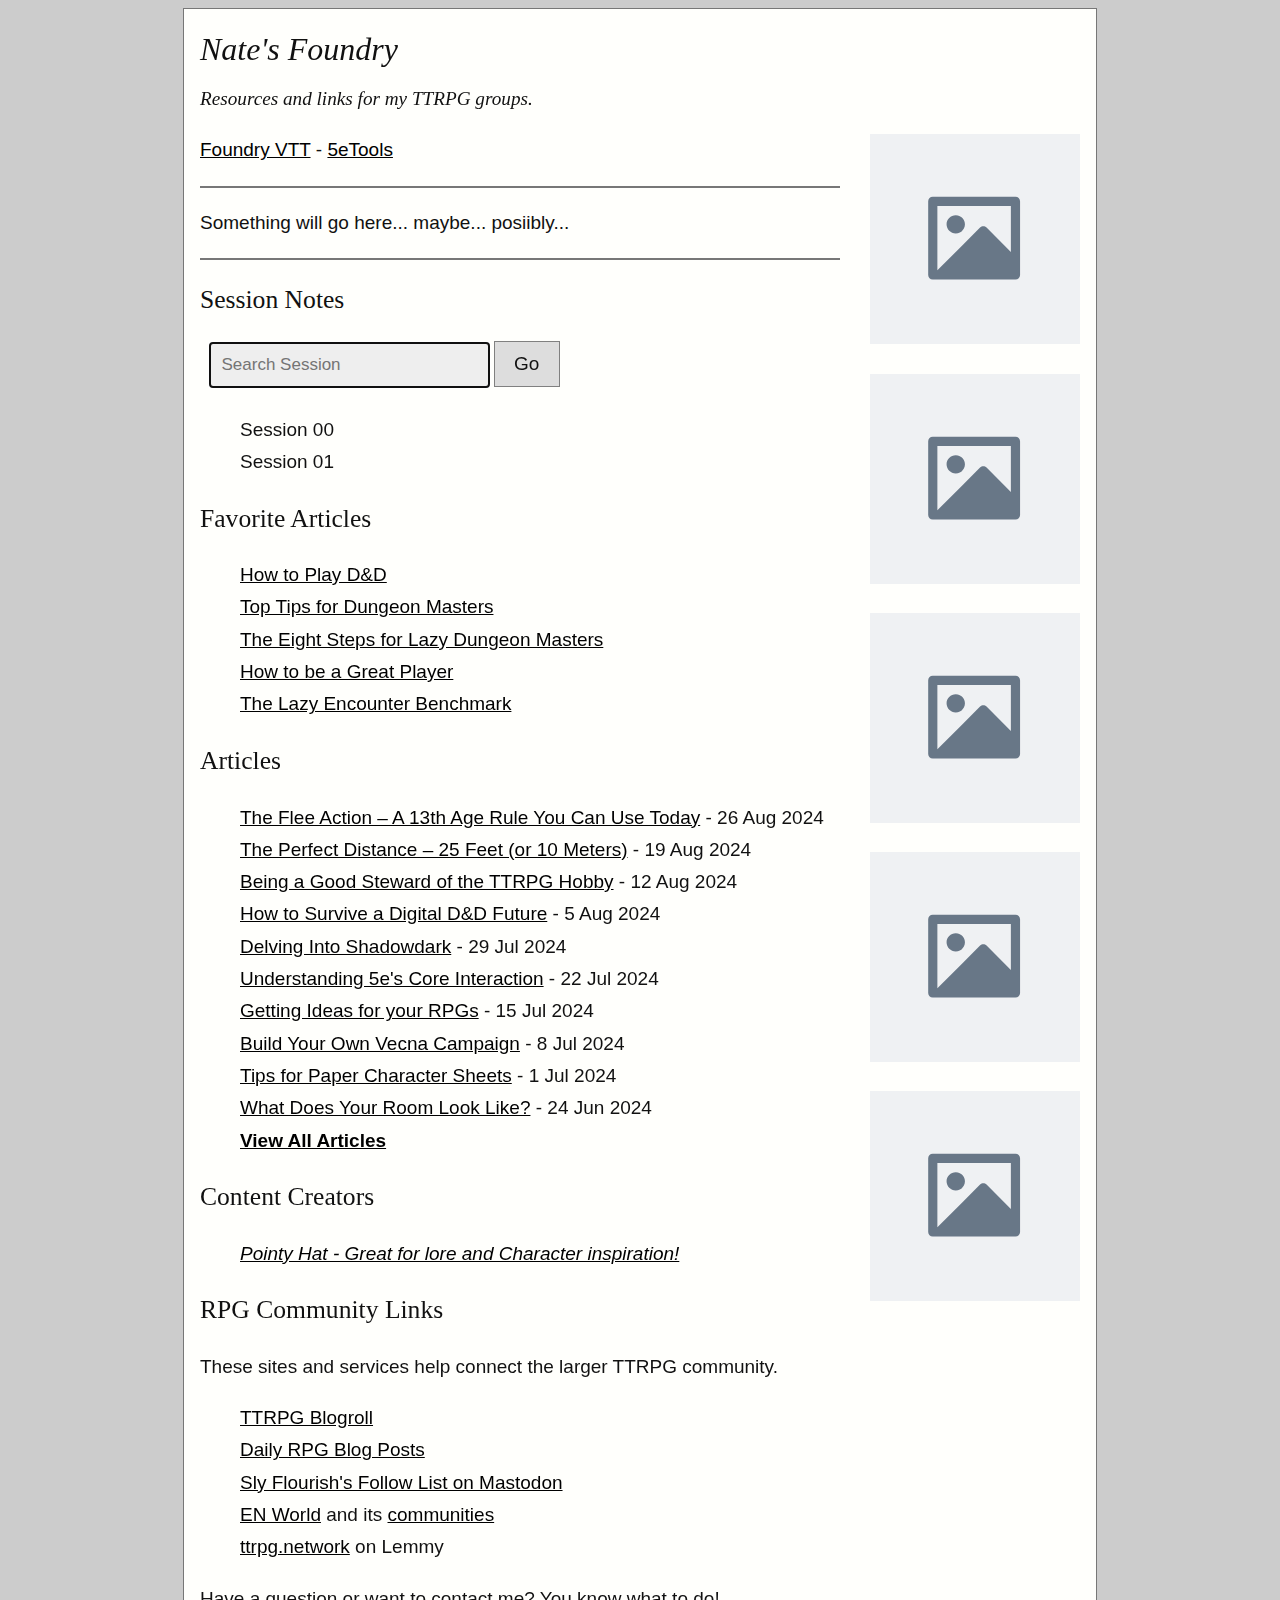
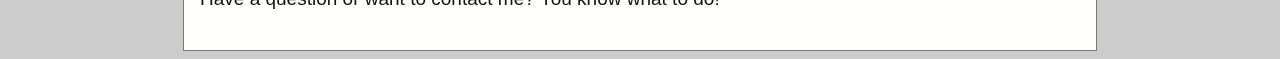
==== natesfoundryWebsite/index.html @ 3c6cb63d "added some tweaks" ====
<!DOCTYPE html>
<!-- saved from url=(0024)https://slyflourish.com/ -->
<html lang="en"><head><meta http-equiv="Content-Type" content="text/html; charset=UTF-8">

<title>Nate's Foundry.</title>
<meta name="description" content="Weekly articles with tips, tricks, tools, and advice for game masters written by the author of Return of the Lazy Dungeon Master.">
<link rel="icon" type="image/png" sizes="32x32" href="https://slyflourish.com/favicon-32x32.png">
<link rel="icon" type="image/png" sizes="16x16" href="https://slyflourish.com/favicon-16x16.png">
<link rel="stylesheet" type="text/css" href="./Sly Flourish_ Helping game masters run great roleplaying games._files/style.css">
<link rel="alternate" type="application/rss+xml" title="Sly Flourish: Building the better RPG gamemaster." href="https://slyflourish.com/index.xml">
<meta name="viewport" content="user-scalable=yes, width=device-width">
</head>
<body>

<div class="container">
<div class="index_header">
<h1>Nate's Foundry</h1>
<p class="site_description">Resources and links for my TTRPG groups.</p>
</div>
<div class="article_list">

<p><a href="https://natesfoundry.com" target="_blank">Foundry VTT</a> - <a href="https://5e.tools/" target="_blank">5eTools</a></p>

<!-- KS tracking code: 139hkj -->

<hr>

<p>Something will go here... maybe... posiibly...</p>

<hr>

<h2>Session Notes</h2>

<form action="https://slyflourish.com/search.html" method="GET">
    <input type="text" name="q" placeholder="Search Session" id="searchBox" size="30" autofocus="" autocomplete="on">
    <button type="submit">Go</button>
</form>

<ul>
    <li>Session 00</li>
    <li>Session 01</li>
</ul>

<h2>Favorite Articles</h2>
<ul>
<li><a href="https://slyflourish.com/getting_started_with_dnd.html">How to Play D&amp;D</a></li>
<li><a href="https://slyflourish.com/top_advice.html">Top Tips for Dungeon Masters</a></li>
<li><a href="https://slyflourish.com/eight_steps_2023.html">The Eight Steps for Lazy Dungeon Masters</a></li>
<li><a href="https://slyflourish.com/be_a_great_player.html">How to be a Great Player</a></li>
<li><a href="https://slyflourish.com/the_lazy_encounter_benchmark.html">The Lazy Encounter Benchmark</a></li>
</ul>

<h2>Articles</h2>
<ul>

<li><a href="https://slyflourish.com/the_flee_action.html">The Flee Action – A 13th Age Rule You Can Use Today</a> - 26 Aug 2024</li>
<li><a href="https://slyflourish.com/25_feet.html">The Perfect Distance –&nbsp;25 Feet (or 10 Meters)</a> - 19 Aug 2024</li>
<li><a href="https://slyflourish.com/being_a_good_steward.html">Being a Good Steward of the TTRPG Hobby</a> - 12 Aug 2024</li>
<li><a href="https://slyflourish.com/survive_a_digital_dnd.html">How to Survive a Digital D&amp;D Future</a> - 5 Aug 2024</li>
<li><a href="https://slyflourish.com/delving_into_shadowdark.html">Delving Into Shadowdark</a> - 29 Jul 2024</li>
<li><a href="https://slyflourish.com/understanding_dnds_core_interaction.html">Understanding 5e's Core Interaction</a> - 22 Jul 2024</li>
<li><a href="https://slyflourish.com/getting_ideas_for_dd.html">Getting Ideas for your RPGs</a> - 15 Jul 2024</li>
<li><a href="https://slyflourish.com/vecna_tears_of_unmaking.html">Build Your Own Vecna Campaign</a> - 8 Jul 2024</li>
<li><a href="https://slyflourish.com/paper_based_character_sheets.html">Tips for Paper Character Sheets</a> - 1 Jul 2024</li>
<li><a href="https://slyflourish.com/what_does_your_room_look_like.html">What Does Your Room Look Like?</a> - 24 Jun 2024</li>
<li><strong><a href="https://slyflourish.com/archive.html">View All Articles</a></strong></li>
</ul>

<h2>Content Creators</h2>
<ul>
<li><em><a href="https://www.youtube.com/@pointyhatstudios" target="_blank">Pointy Hat - Great for lore and Character inspiration!</a></em></li>
</ul>

<h2>RPG Community Links</h2>
<p>These sites and services help connect the larger TTRPG community.</p>
<ul>
<li><a href="https://dndblogs.com/rpg_blogroll.html">TTRPG Blogroll</a></li>
<li><a href="https://dndblogs.com/">Daily RPG Blog Posts</a></li>
<li><a href="https://chirp.enworld.org/@slyflourish/following">Sly Flourish's Follow List on Mastodon</a></li>
<li><a href="https://www.enworld.org/">EN World</a> and its <a href="https://www.enworld.org/forums/?skip=1">communities</a></li>
<li><a href="https://ttrpg.network/">ttrpg.network</a> on Lemmy</li>
</ul>

<p>Have a question or want to contact me? You know what to do!</p>

</form></div>

<div class="sidebar">
<p><a href=""><img alt="Placeholder" src="./Sly Flourish_ Helping game masters run great roleplaying games._files/placeholder.svg"></a></p>
<p><a href=""><img alt="Placeholder" src="./Sly Flourish_ Helping game masters run great roleplaying games._files/placeholder.svg"></a></p>
<p><a href=""><img alt="Placeholder" src="./Sly Flourish_ Helping game masters run great roleplaying games._files/placeholder.svg"></a></p>
<p><a href=""><img alt="Placeholder" src="./Sly Flourish_ Helping game masters run great roleplaying games._files/placeholder.svg"></a></p>
<p><a href=""><img alt="Placeholder" src="./Sly Flourish_ Helping game masters run great roleplaying games._files/placeholder.svg"></a></p>
</div>
<div class="footer" style="text-align: center"></div>
</div>

</body></html>
---- natesfoundryWebsite/Sly Flourish_ Helping game masters run great roleplaying games._files/style.css ----
/* small-sized stylings */
@media all and (max-width: 840px) { 

body {
padding: 0;
margin: 0;
}

.container {
width:95%;
border: 0px;
padding: 2.5%;
margin: 0px;
}

.article_list, .article {
margin: auto;
padding: 0px;
width: 100%;
}

.sidebar {
display: none;
}

img, object {
max-width: 100%;
height: auto;
margin: auto;
}

.article_callout {
border: 1px solid;
}

}
/* end small-sized media */

/* Midsized stylings */
@media all and (max-width: 1000px) and (min-width:841px) { 

body {
margin: .5em;
}

.container {
border: 0px;
padding: 2.5%;
margin: 0px;
border: 1px solid #777;
}

.article_list, .article {
float: left;
margin-right: 210px;
padding: 0 1em 0 0;
}

img, object {
max-width: 100%;
height: auto;
margin: auto;
}

.sidebar {
position: absolute;
float: right;
top: 6em;
right: 1em;
width: 210px;
margin-top: 0px;
font-size: 1em;
}
}

/* Full sized media */
@media all and (min-width: 1001px) { 

img, object {
max-width: 100%;
height: auto;
margin: auto;
}

body {
margin: .5em;
}

.coverbox {
float: right;
margin-left: 1em;
margin-bottom: 1em;
padding: 5px;
width: 500px;
max-width: 500px;
text-align: left
}

.container {
width:880px;
border: 1px solid #777;
margin-top: 1em;
padding: 1em;
}

.article_list, .article{
margin-top: 0px;
float:left;
width:640px;
}

.sidebar {
float:right;
width:210px;
margin-top: 0px;
}
} /* end full-sized media query */

html {
overflow-x: hidden;
}

p, li, blockquote, td, th, ol  {
/* font-family: Palatino, "Palatino Linotype", "Palatino LT STD", "Book Antiqua", Georgia, serif; */
/* font-family: Arial, Helvetica, sans-serif; */
font-family: -apple-system, BlinkMacSystemFont, Segoe UI, Oxygen, Ubuntu, Cantarell, Droid Sans, Helvetica Neue, Fira Sans, sans-serif;
font-size: 19px;
line-height: 1.7em;
letter-spacing:0;
word-wrap:break-word;
overflow-wrap: break-word;
}

hr {
  border: 1px solid #777;
}

.article_list ul, .article_list_footer ul{
  list-style-type: none;
}

.article_list ul .article_list li, .article_list_footer ul .article_list_footer li{
padding-left: 0em;
text-indent: -1em;
}

h1, h2, h3 {
font-family: Palatino, "Palatino Linotype", "Palatino LT STD", "Book Antiqua", Georgia, serif;
}

body{
background:#ccc;
color: #111;
-webkit-text-size-adjust: none;
}

.container {
background:#fffffc;
margin: auto;
}

blockquote {
color: #444;
font-style: italic;
}

.index_header h1, .return_link {
font-family: Georgia, times, serif;
font-style: italic;
font-weight: normal;
font-size: 2em;
margin: 0;
padding-top: 0em;
}

.site_description {
font-family: Georgia, times, serif;
padding: 0;
margin-top: .5em;
margin-bottom: 0;
font-style: italic;
font-size: 1.2em;
}

.return_link {
margin-bottom: 0px;
padding-bottom: 0px;
}

h1, legend {
line-height: 1.5em;
font-size: 2em;
font-weight: normal;
margin-top: 15px;
}

h2 {
font-weight: normal;
font-size: 1.6em;
line-height:1.5em;
}

h3 {
font-size: 1em;
font-weight: bold;
}

a, #reload{
color:#000;
cursor:pointer
}

a:visited {
color: #333;
}

.return_link a {
color: #111;
text-decoration: none;
}

.footer {
clear:both;
}

table {
border-collapse:collapse;
margin: auto;
}

th, td {
border: 1px #ccc solid;
padding: 5px;
margin: 0;
text-align: left;
}

td.result {
text-align: center;
}

.video-container {
	position:relative;
	padding-bottom:56.25%;
	padding-top:30px;
	height:0;
	overflow:hidden;
}

.video-container iframe, .video-container object, .video-container embed {
	position:absolute;
	top:0;
	left:0;
	width:100%;
	height:100%;
}

td.noborder {
border: 0px;
}

button {
	height:40px;
	width:10em;
	margin:auto;
	font-size:1.2em;
}

td#button_cell {
	margin:auto;
	text-align:center;
}

table.survey_table {
	text-align:left;
	margin:0;
}

form input[type=text], form input[type=email] {
  padding: 12px;
  font-size: 17px;
  border: 1px solid grey;
  background: #eee;
  width: 70%;
  max-width: 15em;
  margin-bottom: 10px;
}

form input[type=text] {
margin-left: .5em;
}


form button {
  background: #ddd;
  color: #111;
  border: 1px solid grey;
  cursor: pointer;
  width: 3.5em;
  padding-top: 0;
  height: 48px;
}

form button:hover {
  background: #aaa;
}

form button, input[type=submit] {
  border: 1px solid grey;
  background: #ddd;
  color: #111;
  font-size: 19px;
  height: 46px;
  padding-top: 1px;
  cursor: pointer;
}

form button {
  width: 3.5em;
}

input[type=submit]:hover {
  background: #aaa;
}

.newsletter_form {
text-align: center;
}

/* Dark Mode */

@media (prefers-color-scheme: dark) {
body{
background:#000;
color: #eee;
}

.container {
background:#111;
}


blockquote {
color: #ddd;
}

a, #reload{
color:#fff;
}

a:visited {
color: #ccc;
}

.return_link a {
color: #eee;
}

form input[type=text], form input[type=email] {
  background: #444;
  color: #eee;
}


form button {
  background: #555;
  color: white;
}

form button:hover {
  background: #aaa;
}

form button, input[type=submit] {
  background: #555;
  color: white;
}

input[type=submit]:hover {
  background: #aaa;
}

}
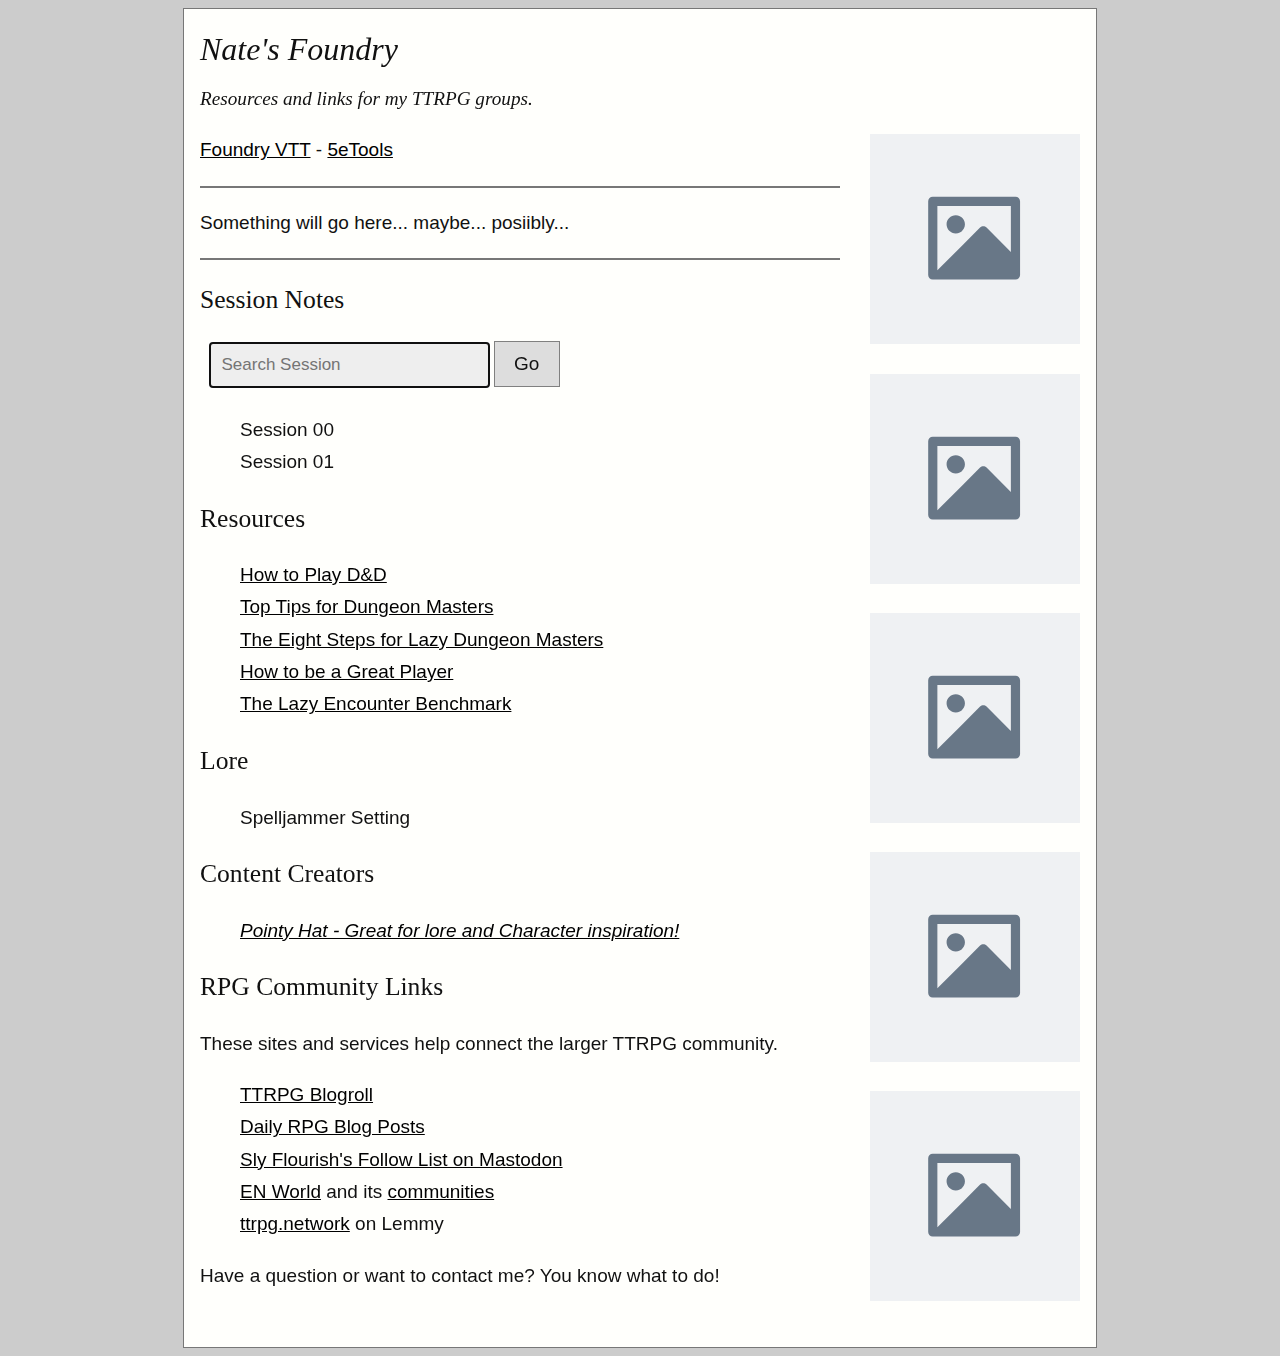
==== commit e6a455cf: "update HTML" ====
--- a/natesfoundryWebsite/index.html
+++ b/natesfoundryWebsite/index.html
@@ -1,98 +1,123 @@
 <!DOCTYPE html>
 <!-- saved from url=(0024)https://slyflourish.com/ -->
-<html lang="en"><head><meta http-equiv="Content-Type" content="text/html; charset=UTF-8">
+<html lang="en"><head><meta http-equiv="Content-Type"
+            content="text/html; charset=UTF-8">
 
-<title>Nate's Foundry.</title>
-<meta name="description" content="Weekly articles with tips, tricks, tools, and advice for game masters written by the author of Return of the Lazy Dungeon Master.">
-<link rel="icon" type="image/png" sizes="32x32" href="https://slyflourish.com/favicon-32x32.png">
-<link rel="icon" type="image/png" sizes="16x16" href="https://slyflourish.com/favicon-16x16.png">
-<link rel="stylesheet" type="text/css" href="./Sly Flourish_ Helping game masters run great roleplaying games._files/style.css">
-<link rel="alternate" type="application/rss+xml" title="Sly Flourish: Building the better RPG gamemaster." href="https://slyflourish.com/index.xml">
-<meta name="viewport" content="user-scalable=yes, width=device-width">
-</head>
-<body>
+        <title>Nate's Foundry.</title>
+        <meta name="description"
+            content="Weekly articles with tips, tricks, tools, and advice for game masters written by the author of Return of the Lazy Dungeon Master.">
+        <link rel="icon" type="image/png" sizes="32x32"
+            href="https://slyflourish.com/favicon-32x32.png">
+        <link rel="icon" type="image/png" sizes="16x16"
+            href="https://slyflourish.com/favicon-16x16.png">
+        <link rel="stylesheet" type="text/css"
+            href="./Sly Flourish_ Helping game masters run great roleplaying games._files/style.css">
+        <link rel="alternate" type="application/rss+xml"
+            title="Sly Flourish: Building the better RPG gamemaster."
+            href="https://slyflourish.com/index.xml">
+        <meta name="viewport" content="user-scalable=yes, width=device-width">
+    </head>
+    <body>
 
-<div class="container">
-<div class="index_header">
-<h1>Nate's Foundry</h1>
-<p class="site_description">Resources and links for my TTRPG groups.</p>
-</div>
-<div class="article_list">
+        <div class="container">
+            <div class="index_header">
+                <h1>Nate's Foundry</h1>
+                <p class="site_description">Resources and links for my TTRPG
+                    groups.</p>
+            </div>
+            <div class="article_list">
 
-<p><a href="https://natesfoundry.com" target="_blank">Foundry VTT</a> - <a href="https://5e.tools/" target="_blank">5eTools</a></p>
+                <p><a href="https://natesfoundry.com" target="_blank">Foundry
+                        VTT</a> - <a href="https://5e.tools/"
+                        target="_blank">5eTools</a></p>
 
-<!-- KS tracking code: 139hkj -->
+                <!-- KS tracking code: 139hkj -->
 
-<hr>
+                <hr>
 
-<p>Something will go here... maybe... posiibly...</p>
+                <p>Something will go here... maybe... posiibly...</p>
 
-<hr>
+                <hr>
 
-<h2>Session Notes</h2>
+                <h2>Session Notes</h2>
 
-<form action="https://slyflourish.com/search.html" method="GET">
-    <input type="text" name="q" placeholder="Search Session" id="searchBox" size="30" autofocus="" autocomplete="on">
-    <button type="submit">Go</button>
-</form>
+                <form action="https://slyflourish.com/search.html" method="GET">
+                    <input type="text" name="q" placeholder="Search Session"
+                        id="searchBox" size="30" autofocus autocomplete="on">
+                    <button type="submit">Go</button>
+                </form>
 
-<ul>
-    <li>Session 00</li>
-    <li>Session 01</li>
-</ul>
+                <ul>
+                    <li>Session 00</li>
+                    <li>Session 01</li>
+                </ul>
 
-<h2>Favorite Articles</h2>
-<ul>
-<li><a href="https://slyflourish.com/getting_started_with_dnd.html">How to Play D&amp;D</a></li>
-<li><a href="https://slyflourish.com/top_advice.html">Top Tips for Dungeon Masters</a></li>
-<li><a href="https://slyflourish.com/eight_steps_2023.html">The Eight Steps for Lazy Dungeon Masters</a></li>
-<li><a href="https://slyflourish.com/be_a_great_player.html">How to be a Great Player</a></li>
-<li><a href="https://slyflourish.com/the_lazy_encounter_benchmark.html">The Lazy Encounter Benchmark</a></li>
-</ul>
+                <h2>Resources</h2>
+                <ul>
+                    <li><a
+                            href="https://slyflourish.com/getting_started_with_dnd.html">How
+                            to Play D&amp;D</a></li>
+                    <li><a href="https://slyflourish.com/top_advice.html">Top
+                            Tips for Dungeon Masters</a></li>
+                    <li><a
+                            href="https://slyflourish.com/eight_steps_2023.html">The
+                            Eight Steps for Lazy Dungeon Masters</a></li>
+                    <li><a
+                            href="https://slyflourish.com/be_a_great_player.html">How
+                            to be a Great Player</a></li>
+                    <li><a
+                            href="https://slyflourish.com/the_lazy_encounter_benchmark.html">The
+                            Lazy Encounter Benchmark</a></li>
+                </ul>
 
-<h2>Articles</h2>
-<ul>
+                <h2>Lore</h2>
+                <ul>
+                    <li>Spelljammer Setting</li>
+                </ul>
 
-<li><a href="https://slyflourish.com/the_flee_action.html">The Flee Action – A 13th Age Rule You Can Use Today</a> - 26 Aug 2024</li>
-<li><a href="https://slyflourish.com/25_feet.html">The Perfect Distance –&nbsp;25 Feet (or 10 Meters)</a> - 19 Aug 2024</li>
-<li><a href="https://slyflourish.com/being_a_good_steward.html">Being a Good Steward of the TTRPG Hobby</a> - 12 Aug 2024</li>
-<li><a href="https://slyflourish.com/survive_a_digital_dnd.html">How to Survive a Digital D&amp;D Future</a> - 5 Aug 2024</li>
-<li><a href="https://slyflourish.com/delving_into_shadowdark.html">Delving Into Shadowdark</a> - 29 Jul 2024</li>
-<li><a href="https://slyflourish.com/understanding_dnds_core_interaction.html">Understanding 5e's Core Interaction</a> - 22 Jul 2024</li>
-<li><a href="https://slyflourish.com/getting_ideas_for_dd.html">Getting Ideas for your RPGs</a> - 15 Jul 2024</li>
-<li><a href="https://slyflourish.com/vecna_tears_of_unmaking.html">Build Your Own Vecna Campaign</a> - 8 Jul 2024</li>
-<li><a href="https://slyflourish.com/paper_based_character_sheets.html">Tips for Paper Character Sheets</a> - 1 Jul 2024</li>
-<li><a href="https://slyflourish.com/what_does_your_room_look_like.html">What Does Your Room Look Like?</a> - 24 Jun 2024</li>
-<li><strong><a href="https://slyflourish.com/archive.html">View All Articles</a></strong></li>
-</ul>
+                <h2>Content Creators</h2>
+                <ul>
+                    <li><em><a href="https://www.youtube.com/@pointyhatstudios"
+                                target="_blank">Pointy Hat - Great for lore and
+                                Character inspiration!</a></em></li>
+                </ul>
 
-<h2>Content Creators</h2>
-<ul>
-<li><em><a href="https://www.youtube.com/@pointyhatstudios" target="_blank">Pointy Hat - Great for lore and Character inspiration!</a></em></li>
-</ul>
+                <h2>RPG Community Links</h2>
+                <p>These sites and services help connect the larger TTRPG
+                    community.</p>
+                <ul>
+                    <li><a href="https://dndblogs.com/rpg_blogroll.html">TTRPG
+                            Blogroll</a></li>
+                    <li><a href="https://dndblogs.com/">Daily RPG Blog
+                            Posts</a></li>
+                    <li><a
+                            href="https://chirp.enworld.org/@slyflourish/following">Sly
+                            Flourish's Follow List on Mastodon</a></li>
+                    <li><a href="https://www.enworld.org/">EN World</a> and its
+                        <a
+                            href="https://www.enworld.org/forums/?skip=1">communities</a></li>
+                    <li><a href="https://ttrpg.network/">ttrpg.network</a> on
+                        Lemmy</li>
+                </ul>
 
-<h2>RPG Community Links</h2>
-<p>These sites and services help connect the larger TTRPG community.</p>
-<ul>
-<li><a href="https://dndblogs.com/rpg_blogroll.html">TTRPG Blogroll</a></li>
-<li><a href="https://dndblogs.com/">Daily RPG Blog Posts</a></li>
-<li><a href="https://chirp.enworld.org/@slyflourish/following">Sly Flourish's Follow List on Mastodon</a></li>
-<li><a href="https://www.enworld.org/">EN World</a> and its <a href="https://www.enworld.org/forums/?skip=1">communities</a></li>
-<li><a href="https://ttrpg.network/">ttrpg.network</a> on Lemmy</li>
-</ul>
+                <p>Have a question or want to contact me? You know what to
+                    do!</p>
 
-<p>Have a question or want to contact me? You know what to do!</p>
+            </form></div>
 
-</form></div>
-
-<div class="sidebar">
-<p><a href=""><img alt="Placeholder" src="./Sly Flourish_ Helping game masters run great roleplaying games._files/placeholder.svg"></a></p>
-<p><a href=""><img alt="Placeholder" src="./Sly Flourish_ Helping game masters run great roleplaying games._files/placeholder.svg"></a></p>
-<p><a href=""><img alt="Placeholder" src="./Sly Flourish_ Helping game masters run great roleplaying games._files/placeholder.svg"></a></p>
-<p><a href=""><img alt="Placeholder" src="./Sly Flourish_ Helping game masters run great roleplaying games._files/placeholder.svg"></a></p>
-<p><a href=""><img alt="Placeholder" src="./Sly Flourish_ Helping game masters run great roleplaying games._files/placeholder.svg"></a></p>
-</div>
-<div class="footer" style="text-align: center"></div>
-</div>
+        <div class="sidebar">
+            <p><a href><img alt="Placeholder"
+                        src="./Sly Flourish_ Helping game masters run great roleplaying games._files/placeholder.svg"></a></p>
+            <p><a href><img alt="Placeholder"
+                        src="./Sly Flourish_ Helping game masters run great roleplaying games._files/placeholder.svg"></a></p>
+            <p><a href><img alt="Placeholder"
+                        src="./Sly Flourish_ Helping game masters run great roleplaying games._files/placeholder.svg"></a></p>
+            <p><a href><img alt="Placeholder"
+                        src="./Sly Flourish_ Helping game masters run great roleplaying games._files/placeholder.svg"></a></p>
+            <p><a href><img alt="Placeholder"
+                        src="./Sly Flourish_ Helping game masters run great roleplaying games._files/placeholder.svg"></a></p>
+        </div>
+        <div class="footer" style="text-align: center"></div>
+    </div>
 
 </body></html>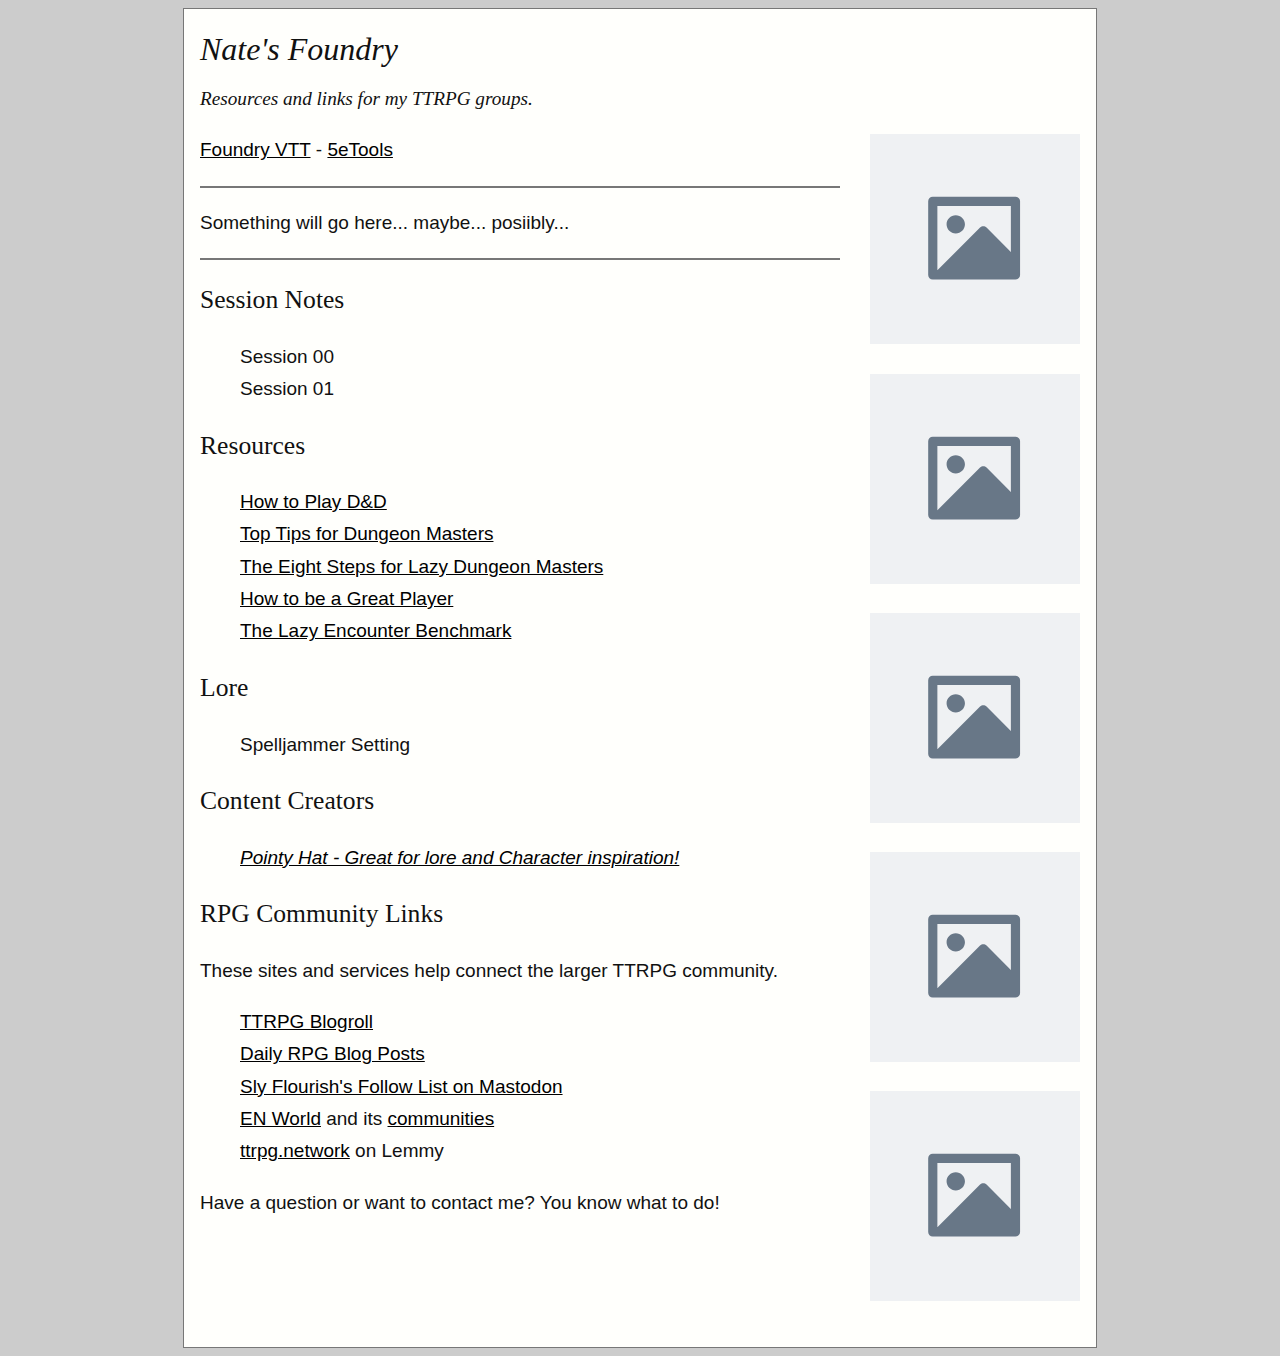
==== commit 8c15f0e0: "More changes" ====
--- a/natesfoundryWebsite/index.html
+++ b/natesfoundryWebsite/index.html
@@ -1,21 +1,17 @@
 <!DOCTYPE html>
 <!-- saved from url=(0024)https://slyflourish.com/ -->
-<html lang="en"><head><meta http-equiv="Content-Type"
+<html lang="en"><meta><meta http-equiv="Content-Type"
             content="text/html; charset=UTF-8">
 
         <title>Nate's Foundry.</title>
         <meta name="description"
             content="Weekly articles with tips, tricks, tools, and advice for game masters written by the author of Return of the Lazy Dungeon Master.">
         <link rel="icon" type="image/png" sizes="32x32"
-            href="https://slyflourish.com/favicon-32x32.png">
+            href="./Sly Flourish_ Helping game masters run great roleplaying games._files/favicon-32x32">
         <link rel="icon" type="image/png" sizes="16x16"
-            href="https://slyflourish.com/favicon-16x16.png">
+            href="./Sly Flourish_ Helping game masters run great roleplaying games._files/favicon-16x16">
         <link rel="stylesheet" type="text/css"
             href="./Sly Flourish_ Helping game masters run great roleplaying games._files/style.css">
-        <link rel="alternate" type="application/rss+xml"
-            title="Sly Flourish: Building the better RPG gamemaster."
-            href="https://slyflourish.com/index.xml">
-        <meta name="viewport" content="user-scalable=yes, width=device-width">
     </head>
     <body>
 
@@ -31,8 +27,6 @@
                         VTT</a> - <a href="https://5e.tools/"
                         target="_blank">5eTools</a></p>
 
-                <!-- KS tracking code: 139hkj -->
-
                 <hr>
 
                 <p>Something will go here... maybe... posiibly...</p>
@@ -40,12 +34,6 @@
                 <hr>
 
                 <h2>Session Notes</h2>
-
-                <form action="https://slyflourish.com/search.html" method="GET">
-                    <input type="text" name="q" placeholder="Search Session"
-                        id="searchBox" size="30" autofocus autocomplete="on">
-                    <button type="submit">Go</button>
-                </form>
 
                 <ul>
                     <li>Session 00</li>
